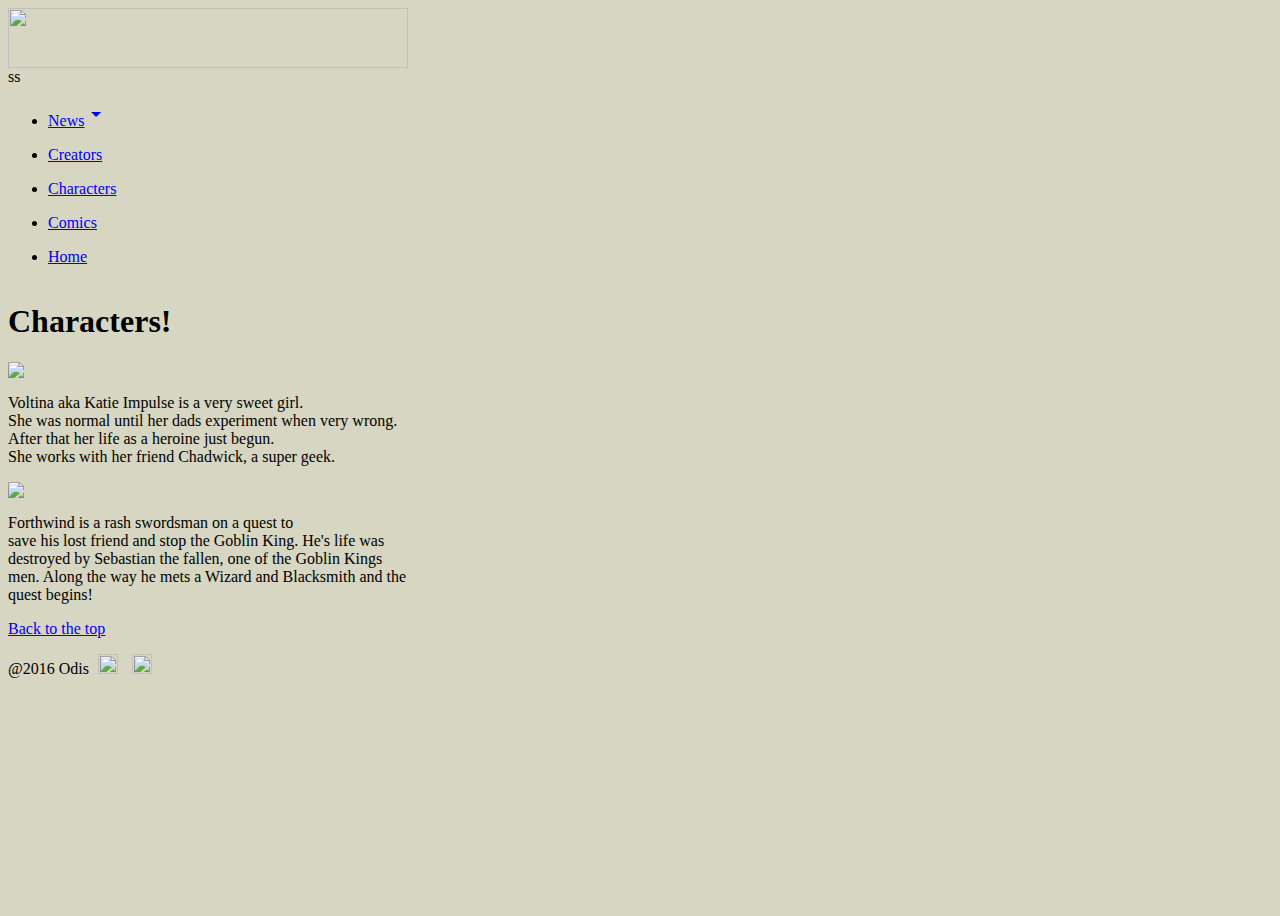
==== public_html/characters.html @ 84b6ee6e "no message" ====
<html>
    <head>
        <!--Import Google Icon Font-->
        <link href="http://fonts.googleapis.com/icon?family=Material+Icons" rel="stylesheet">
        <!--Import materialize.css-->
        <link type="text/css" rel="stylesheet" href="css/materialize.min.css"  media="screen,projection"/>
        <link type="text/css" rel="stylesheet" href="css/Odis.css">
        <link rel="icon" href="data:;base64,iVBORwOKGgo=">
        <link href='https://fonts.googleapis.com/css?family=Titillium+Web' rel='stylesheet' type='text/css'>


        <!--Let browser know website is optimized for mobile-->
        <meta name="viewport" content="width=device-width, initial-scale=1.0"/>
    </head>

    <body>
        <header>
            <nav>
                <div class="row blue col s6">
                    <div><a class="brand-logo">
                            <img src="img/odisbanner2.jpg" height="60" width="400" 
                        </a></div>
ss
                    <!-- Dropdown Structure -->
                    <ul id="dropdown1" class="dropdown-content">
                        <li><a href="news.html">News</a></li>
                        <li><a href="Oldnews.html">Old News</a></li>
                        <li class="divider"></li>

                    </ul>






                    <ul class="right hide-on-med-and-down">

                        <!-- Dropdown Trigger -->
                        <li><a class="dropdown-button" href="#!" data-activates="dropdown1">News<i class="material-icons right">arrow_drop_down</i></a></li>
                    </ul>

                    <div><ul class="right">
                            <li><a href="creator.html">Creators<span class="badge"></span></a></li>
                        </ul></div>

                    <div><ul class="right">
                            <li><a href="characters.html">Characters<span class="badge"></span></a></li>
                        </ul></div>

                    <div><ul class="right">
                            <li><a href="Comics.html">Comics<span class="badge"></span></a></li>
                        </ul></div>

                    <div><ul class="right">
                            <li><a href="index.html">Home<span class="badge"></span></a></li>
                        </ul></div> 




            </nav>
        </header>
        <main>

            <div class="container">
                <div class="row">
                    <h1 class="center-align">Characters!</h1>

                </div>
                <div id ="first"> 

                    <img src="img/voltinaonly.jpg">
                    <p class="left-align right">

                        <font size="3">Voltina aka Katie Impulse is a very sweet girl.<br>
                        She was normal until her dads experiment when very wrong.<br>
                        After that her life as a heroine just begun.<br>
                        She works with her friend Chadwick, a super geek.<br>
                       </font>

                    </p>
                </div>
                <div id ="first"> 

                    <img src="img/fourthwind.jpg">
                    <p class="left-align right">

                        <font size="3">Forthwind is a rash swordsman on a quest to <br>
                        save his lost friend and stop the Goblin King. He's life was <br>
                        destroyed by Sebastian the fallen, one of the Goblin Kings <br>
                        men. Along the way he mets a Wizard and Blacksmith and the <br>
                        quest begins!
                       </font>

                    </p>
                </div>







                <footer class="page-footer blue">
                    <div class="container">
                        <p><a href="#" class="white-text">Back to the top</a></p>
                    </div>
                    <div class="footer-copyright">
                        <div class="container center-align">
                            @2016 Odis

                            <a href="http://facebook/DevinGaughan" ><img src="img/facebook.png" alt="facebook handle" class="social-media-icon"></a>
                            <a href="#" ><img src="img/facebook.png"alt="social media icon" class="social-media-icon"></a>
                        </div>
                    </div>
                </footer>
                <!--Import jQuery before materialize.js-->
                <script type="text/javascript" src="https://code.jquery.com/jquery-2.1.1.min.js"></script>

                <script type="text/javascript" src="js/odis.js"></script>
                <script type="text/javascript" src="js/materialize.min.js"></script>
                <script type="text/javascript" src="https://cdnjs.cloudflare.com/ajax/libs/moment.js/2.12.0/moment.min.js"></script>

                <div class="divider"></div>








                </body>
                </html>
---- public_html/css/Odis.css ----
body {
    display: flex;
    min-height: 100vh;
    flex-direction: column;
    font-family: 'Indie Flower', cursive;
     background-color: #d6d6c2
     
}

main {
    flex: 1 0 auto;
    
}

/*blog posts*/

.blog-post {
    margin-bottom: 60px;
}

.blog-post-title {
    margin-bottom: 5px;
    font-size: 40px;
}

.blog-post-meta {
    margin-bottom: 20px;
    color: #999;
    font-style: italic;
    
}

h3 {
    font-size: 20px
}

h5 {
    font-size: 50px
}

h6 {
    font-size: 25px
}

.bigger {
    margin-bottom: 100px;
}
.wow {
    height: 1px;
    width: 1px
}

.social-media-icon {
    width: 20px;
    height:20px;
    margin:0 5px;
    
}

/* Dropdown Button */
.dropbtn {
    background-color: #4CAF50;
    color: white;
    padding: 16px;
    font-size: 16px;
    border: none;
    cursor: pointer;
}

/* The container <div> - needed to position the dropdown content */
.dropdown {
    position: relative;
    display: inline-block;
}

/* Dropdown Content (Hidden by Default) */
.dropdown-content {
    display: none;
    position: absolute;
    background-color: #f9f9f9;
    min-width: 160px;
    box-shadow: 0px 8px 16px 0px rgba(0,0,0,0.2);
}

/* Links inside the dropdown */
.dropdown-content a {
    color: black;
    padding: 12px 16px;
    text-decoration: none;
    display: block;
}

/* Change color of dropdown links on hover */
.dropdown-content a:hover {background-color: #f1f1f1}

/* Show the dropdown menu on hover */
.dropdown:hover .dropdown-content {
    display: block;
}

/* Change the background color of the dropdown button when the dropdown content is shown */
.dropdown:hover .dropbtn {
    background-color: #3e8e41;
}
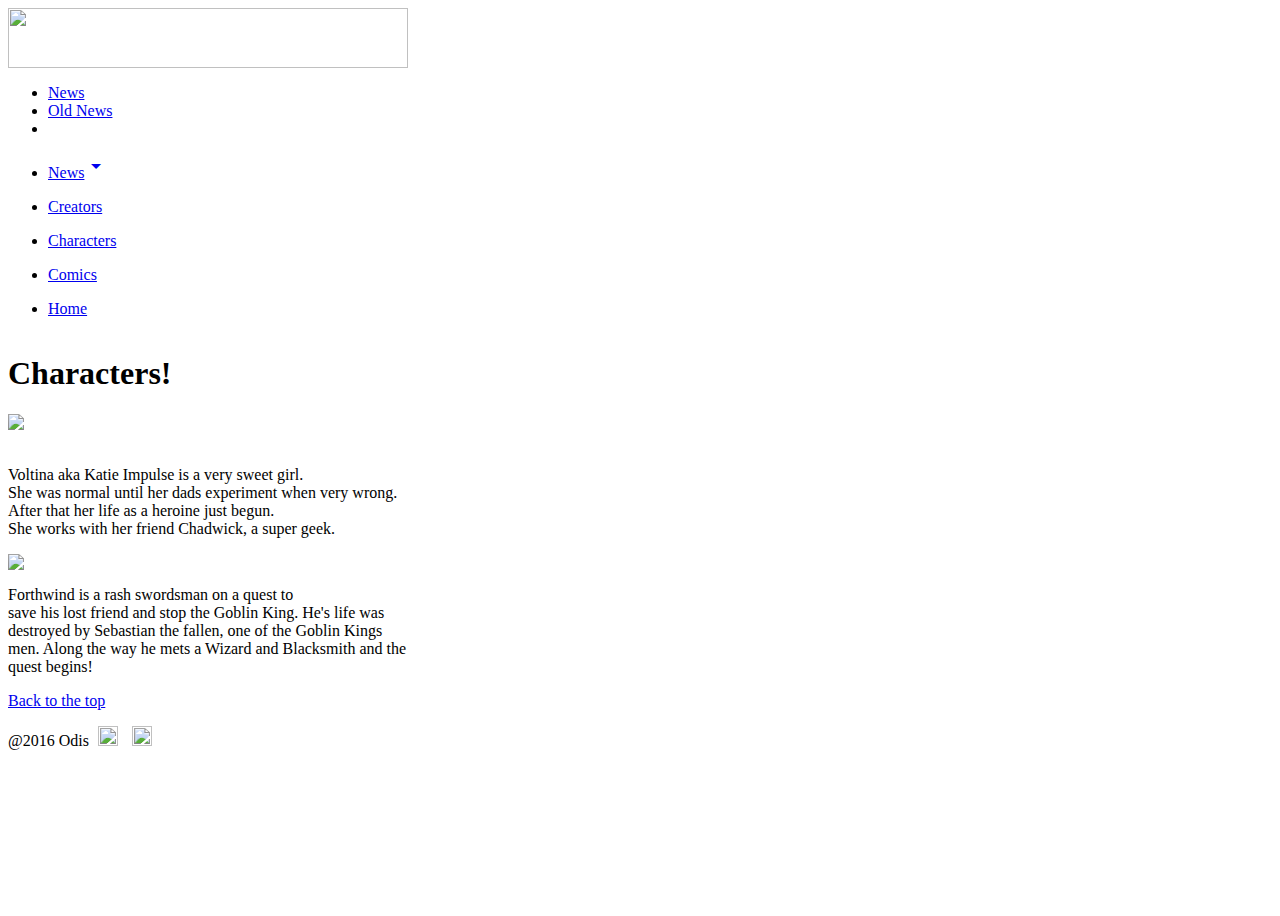
==== commit c404e1cc: "styke" ====
--- a/public_html/characters.html
+++ b/public_html/characters.html
@@ -20,7 +20,7 @@
                     <div><a class="brand-logo">
                             <img src="img/odisbanner2.jpg" height="60" width="400" 
                         </a></div>
-ss
+
                     <!-- Dropdown Structure -->
                     <ul id="dropdown1" class="dropdown-content">
                         <li><a href="news.html">News</a></li>
@@ -70,8 +70,9 @@
                 </div>
                 <div id ="first"> 
 
-                    <img src="img/voltinaonly.jpg">
-                    <p class="left-align right">
+                    <img class="hs" src="img/voltinaonly.jpg">
+                    
+                         <p class="left-align right">
 
                         <font size="3">Voltina aka Katie Impulse is a very sweet girl.<br>
                         She was normal until her dads experiment when very wrong.<br>
--- a/public_html/css/Odis.css
+++ b/public_html/css/Odis.css
@@ -3,8 +3,7 @@
     min-height: 100vh;
     flex-direction: column;
     font-family: 'Indie Flower', cursive;
-     background-color: #d6d6c2
-     
+    background-image:url("http://www.snazzyspace.com/wallpapers/000000_light-purple.png")
 }
 
 main {
@@ -57,49 +56,30 @@
     
 }
 
-/* Dropdown Button */
-.dropbtn {
-    background-color: #4CAF50;
-    color: white;
-    padding: 16px;
-    font-size: 16px;
-    border: none;
-    cursor: pointer;
+.hs {
+    margin-bottom: 20px;
 }
 
-/* The container <div> - needed to position the dropdown content */
-.dropdown {
-    position: relative;
-    display: inline-block;
+.hd {
+    margin-bottom: 20px;
 }
 
-/* Dropdown Content (Hidden by Default) */
-.dropdown-content {
-    display: none;
-    position: absolute;
-    background-color: #f9f9f9;
-    min-width: 160px;
-    box-shadow: 0px 8px 16px 0px rgba(0,0,0,0.2);
+.hw {
+    margin-bottom: 20px;
 }
 
-/* Links inside the dropdown */
-.dropdown-content a {
-    color: black;
-    padding: 12px 16px;
-    text-decoration: none;
-    display: block;
+.devin {
+   margin-right: 100px;
+    
 }
 
-/* Change color of dropdown links on hover */
-.dropdown-content a:hover {background-color: #f1f1f1}
-
-/* Show the dropdown menu on hover */
-.dropdown:hover .dropdown-content {
-    display: block;
+.isaiah {
+    margin-right: 15px;
 }
-
-/* Change the background color of the dropdown button when the dropdown content is shown */
-.dropdown:hover .dropbtn {
-    background-color: #3e8e41;
+.isaiahpic {
+    height: 375px;
+    width: 265px;
 }
-
+.heroes {
+    margin-right: 120px;
+}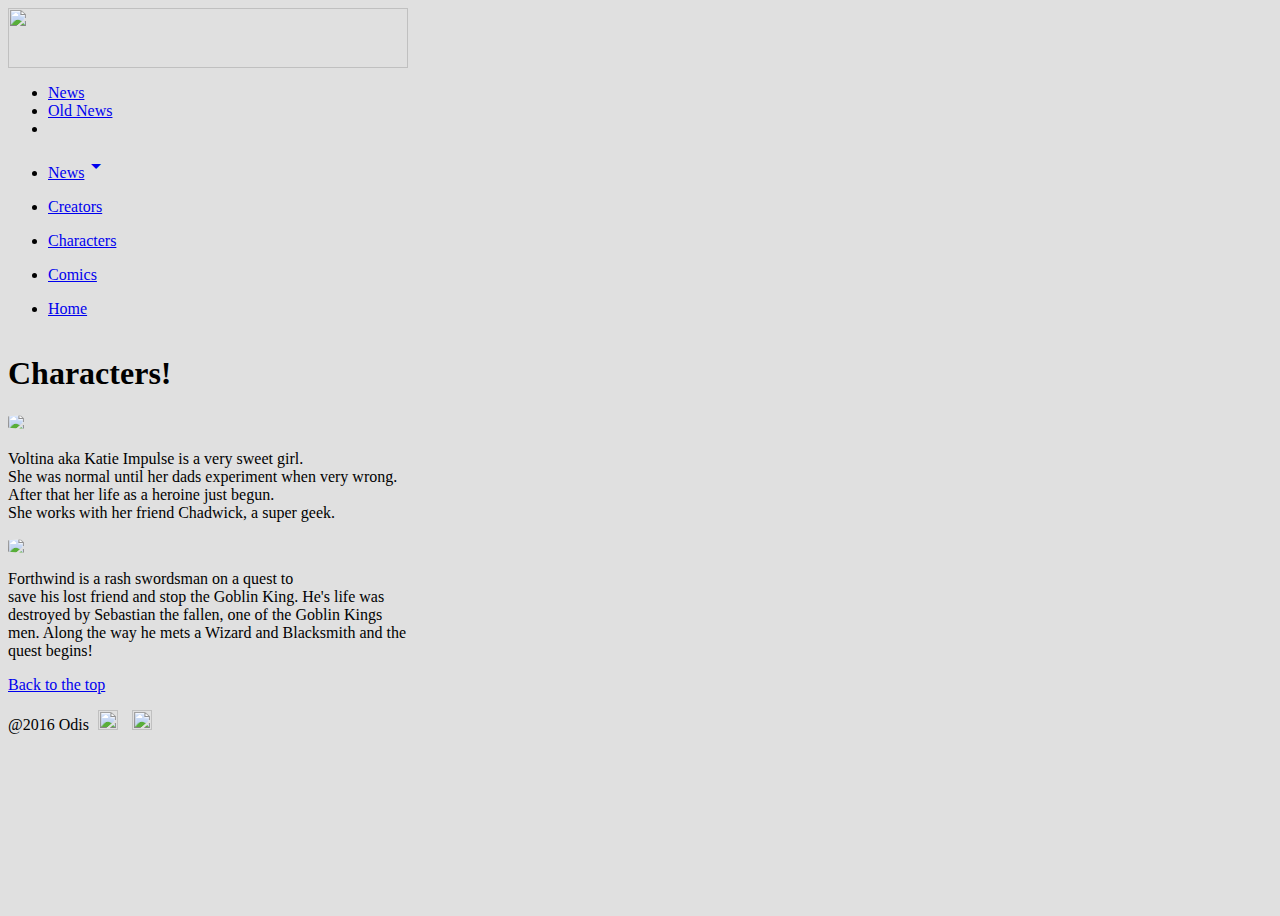
==== commit 9fc4d974: "worked on a ton of stuff!" ====
--- a/public_html/characters.html
+++ b/public_html/characters.html
@@ -16,7 +16,7 @@
     <body>
         <header>
             <nav>
-                <div class="row blue col s6">
+                <div class="row deep-purple lighten-2 col s6">
                     <div><a class="brand-logo">
                             <img src="img/odisbanner2.jpg" height="60" width="400" 
                         </a></div>
@@ -72,7 +72,7 @@
 
                     <img class="hs" src="img/voltinaonly.jpg">
                     
-                         <p class="left-align right">
+                         <p class="vstory z-depth-1">
 
                         <font size="3">Voltina aka Katie Impulse is a very sweet girl.<br>
                         She was normal until her dads experiment when very wrong.<br>
@@ -84,8 +84,8 @@
                 </div>
                 <div id ="first"> 
 
-                    <img src="img/fourthwind.jpg">
-                    <p class="left-align right">
+                    <img class="fw" src="img/fourthwind.jpg">
+                    <p class="fwstory z-depth-1">
 
                         <font size="3">Forthwind is a rash swordsman on a quest to <br>
                         save his lost friend and stop the Goblin King. He's life was <br>
@@ -103,7 +103,7 @@
 
 
 
-                <footer class="page-footer blue">
+                <footer class="page-footer deep-purple lighten-2">
                     <div class="container">
                         <p><a href="#" class="white-text">Back to the top</a></p>
                     </div>
--- a/public_html/css/Odis.css
+++ b/public_html/css/Odis.css
@@ -3,7 +3,7 @@
     min-height: 100vh;
     flex-direction: column;
     font-family: 'Indie Flower', cursive;
-    background-image:url("http://www.snazzyspace.com/wallpapers/000000_light-purple.png")
+    Background-color:#e0e0e0;
 }
 
 main {
@@ -58,6 +58,10 @@
 
 .hs {
     margin-bottom: 20px;
+    display: block;
+    max-width: 0 auto 30px;
+    border-radius: 15%;
+
 }
 
 .hd {
@@ -66,20 +70,37 @@
 
 .hw {
     margin-bottom: 20px;
+    display: block;
+    max-width: 0 auto 30px;
+    border-radius: 15%;
 }
 
 .devin {
-   margin-right: 100px;
+   margin-right: 10px;
     
 }
 
 .isaiah {
-    margin-right: 15px;
+    margin-right: 10px;
+    margin-bottom: 200px;
 }
 .isaiahpic {
     height: 375px;
     width: 265px;
+    display: block;
+    max-width: 0 auto 30px;
+    border-radius: 15%;
 }
+
 .heroes {
     margin-right: 120px;
-}+}
+p, h1 {
+    color: black;
+}
+.fw {
+    display: block;
+    max-width: 0 auto 30px;
+    border-radius: 15%;
+
+}
